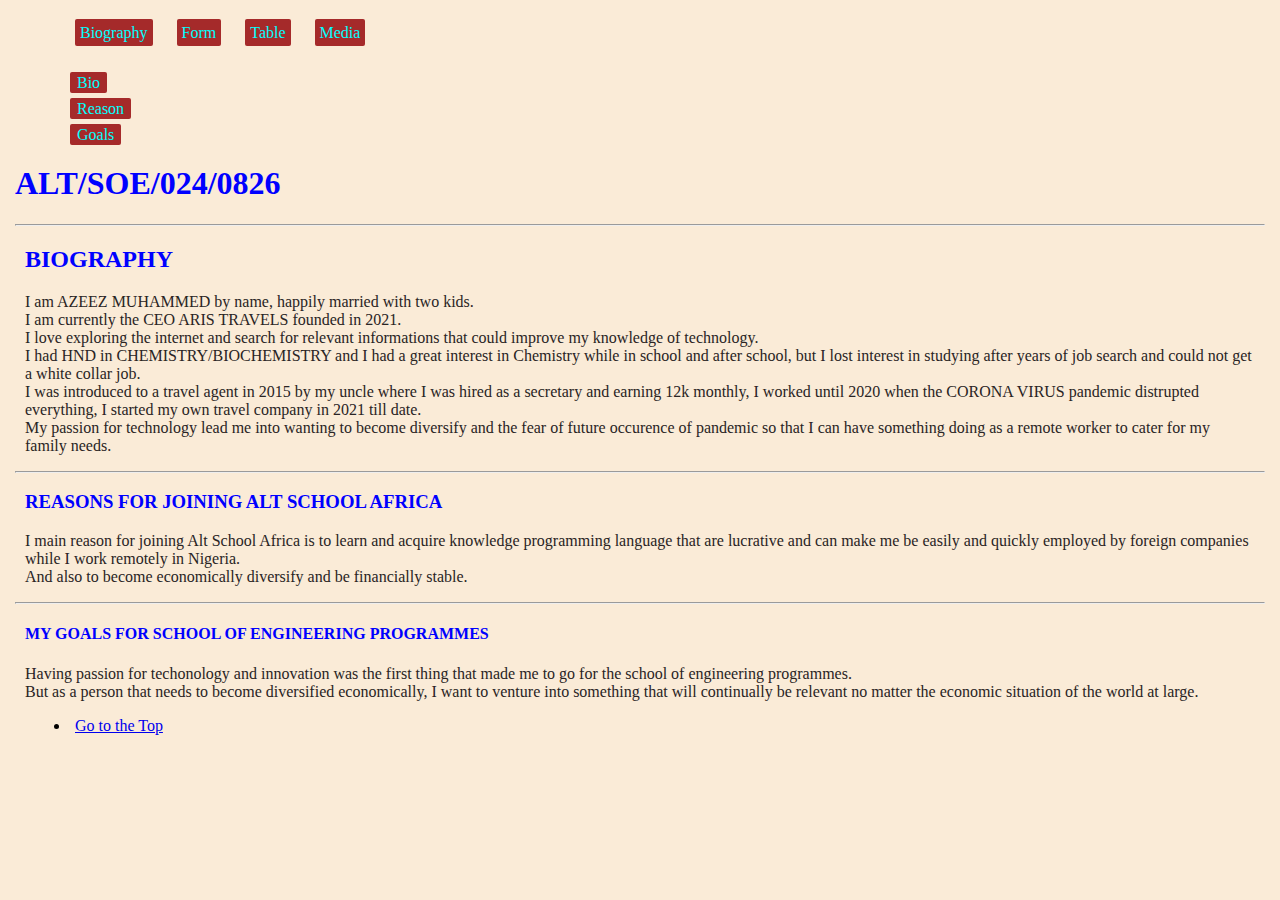
==== index.html @ 7a481164 "This is my first repository This is an Assignment or project" ====
<!DOCTYPE html>
<html lang="en">
  <head>
    <meta charset="UTF-8" />
    <meta name="viewport" content="width=device-width, initial-scale=1.0" />
    <title>My Biography</title>
    <link rel="stylesheet" href="style.css">
  </head>
  <header>
    <nav class="menu">
      <ul>
        <li><a href="./">Biography</a></li>
        <li><a href="./form.html">Form</a></li>
        <li><a href="./table.html">Table</a></li>
        <li><a href="./media.html">Media</a></li>
      </ul>
    </nav>
  </header>
  <body>
    <nav class="navbar">
      <ul>
        <li><a href="#Bio">Bio</a></li>
        <li><a href="#Reasons">Reason</a></li>
        <li><a href="#Goals">Goals</a></li>
      </ul>
    </nav>
    <h1>ALT/SOE/024/0826</h1>
    <hr />
    <section>
      <div id="Bio">
        <h2>BIOGRAPHY</h2>
        <p>
          I am AZEEZ MUHAMMED by name, happily married with two kids. <br />
          I am currently the CEO ARIS TRAVELS founded in 2021. <br />
          I love exploring the internet and search for relevant informations
          that could improve my knowledge of technology. <br />
          I had HND in CHEMISTRY/BIOCHEMISTRY and I had a great interest in
          Chemistry while in school and after school, but I lost interest in
          studying after years of job search and could not get a white collar
          job.
          <br />
          I was introduced to a travel agent in 2015 by my uncle where I was
          hired as a secretary and earning 12k monthly, I worked until 2020 when
          the CORONA VIRUS pandemic distrupted everything, I started my own
          travel company in 2021 till date. <br />
          My passion for technology lead me into wanting to become diversify and
          the fear of future occurence of pandemic so that I can have something
          doing as a remote worker to cater for my family needs.
        </p>
      </div>
    </section>
    <hr />
    <section>
      <div id="Reasons">
        <h3>REASONS FOR JOINING ALT SCHOOL AFRICA</h3>
        <p>
          I main reason for joining Alt School Africa is to learn and acquire
          knowledge programming language that are lucrative and can make me be
          easily and quickly employed by foreign companies while I work remotely
          in Nigeria. <br />
          And also to become economically diversify and be financially stable.
        </p>
      </div>
    </section>
    <hr />
    <section>
      <div id="Goals">
        <h4>MY GOALS FOR SCHOOL OF ENGINEERING PROGRAMMES</h4>
        <p>
          Having passion for techonology and innovation was the first thing that
          made me to go for the school of engineering programmes. <br />
          But as a person that needs to become diversified economically, I want
          to venture into something that will continually be relevant no matter
          the economic situation of the world at large.
        </p>
      </div>
    </section>
    <footer>
      <nav>
        <ul>
          <li><a href="#">Go to the Top</a></li>
        </ul>
      </nav>
    </footer>
  </body>
</html>
---- style.css ----
* {
  background-color: antiquewhite;
  margin-inline: 5px;
}
.menu {
  display: inline-block;
}
.menu ul {
  list-style: none;
}
.menu ul li {
  display: inline;
  list-style-type: none;
  margin-inline: 5px;
}
.menu ul li a {
  text-decoration: none;
  border: 1px solid none;
  border-radius: 2px;
  background-color: brown;
  color: aqua;
  padding-block: 5px;
  padding-inline: 5px;
}
.menu ul li a:hover {
  background-color: rgb(187, 185, 195);
  color: black;
  border: 1px solid none;
}
.navbar ul {
  list-style: none;
}
.navbar ul li {
  list-style-type: none;
  margin-block: 8px;
  margin-inline: 5px;
}
.navbar ul li a {
  text-decoration: none;
  border: 1px solid none;
  border-radius: 2px;
  background-color: brown;
  color: aqua;
  padding-block: 2px;
  padding-inline: 7px;
}
.navbar ul li a:hover {
  background-color: rgb(56, 18, 224);
  color: white;
  border: 1px solid none;
}
h1,
h2,
h3,
h4 {
  color: blue;
  text-decoration: solid;
}
p {
  color: rgb(41, 36, 36);
}
.school {
  color: #333;
  text-align: center;
}
.container {
  width: 80%;
  margin: 0 auto;
}
table {
  width: 100%;
  border-collapse: collapse;
  background-color: #fff;
  box-shadow: 0 2px 4px rgba(0, 0, 0, 0.1);
}
caption {
  font-weight: bold;
  margin-bottom: 10px;
  font-size: 1.2em;
}
th,
td {
  border: 1px solid #ddd;
  padding: 12px;
  text-align: left;
}
th {
  background-color: #4caf50;
  color: white;
}
tr:nth-child(even) {
  background-color: #f2f2f2;
}
tr:hover {
  background-color: #ddd;
}
td {
  vertical-align: top;
}
.mean {
  text-align: center;
  color: #4caf50;
}
.paragraph {
  text-align: center;
  font-size: 1.1em;
}
.containers {
  width: 80%;
  max-width: 800px;
  margin: 0 auto;
  background-color: #fff;
  padding: 20px;
  border-radius: 8px;
  box-shadow: 0 4px 8px rgba(0, 0, 0, 0.1);
}
form {
  display: grid;
  grid-template-columns: 1fr 1fr;
  gap: 15px;
}
.form-group {
  display: flex;
  flex-direction: column;
}
label {
  font-weight: bold;
}
input[type="text"],
input[type="date"],
input[type="tel"],
select {
  width: 20%;
  padding: 8px;
  border: 1px solid #ddd;
  border-radius: 4px;
}
input[type="submit"] {
  background-color: #4caf50;
  color: white;
  border: none;
  padding: 10px;
  border-radius: 4px;
  cursor: pointer;
  font-size: 1em;
}
input[type="submit"]:hover {
  background-color: #45a049;
}
.form-group {
  margin-bottom: 15px;
}
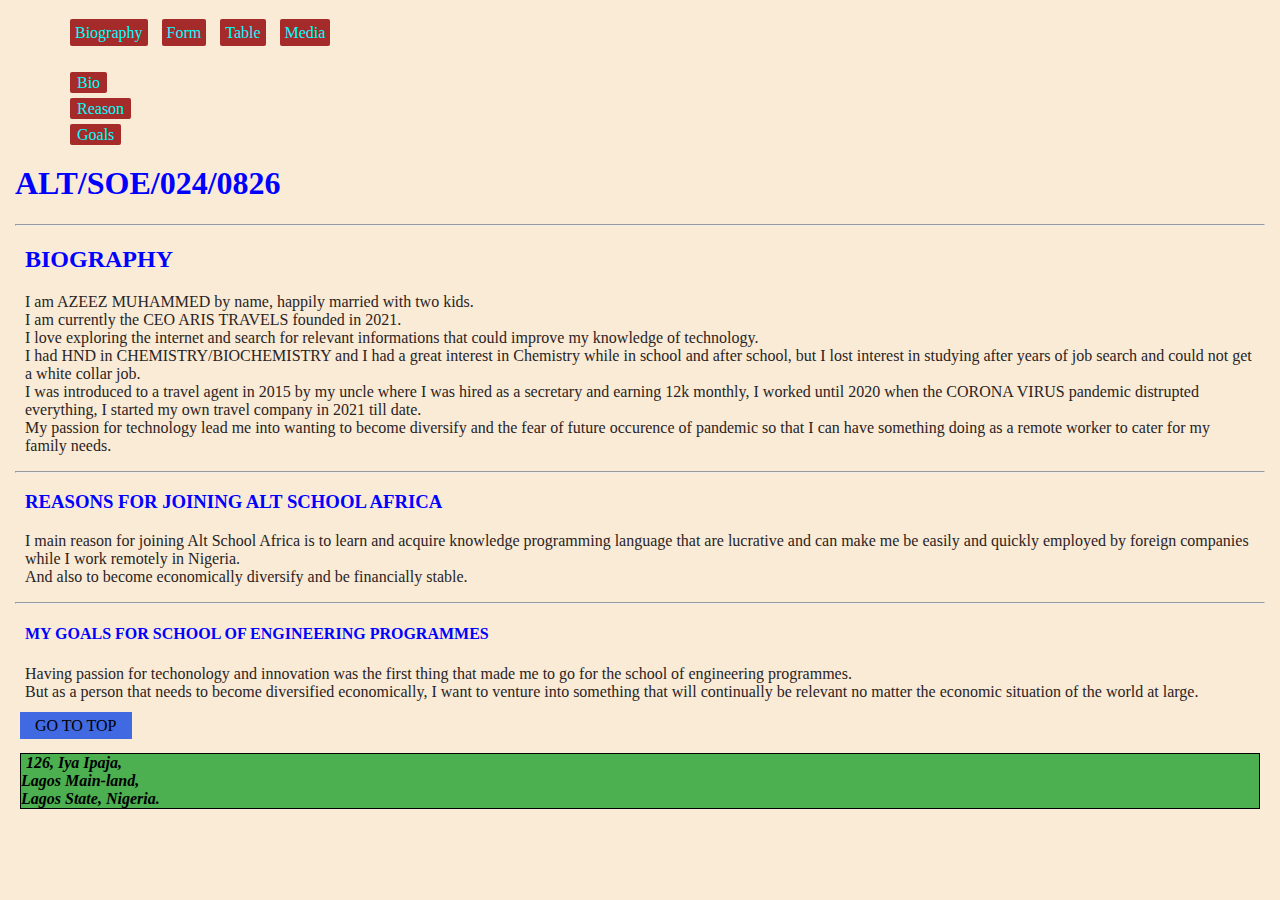
==== commit 24c9e8a7: "This is an update to the footer." ====
--- a/index.html
+++ b/index.html
@@ -4,7 +4,7 @@
     <meta charset="UTF-8" />
     <meta name="viewport" content="width=device-width, initial-scale=1.0" />
     <title>My Biography</title>
-    <link rel="stylesheet" href="style.css">
+    <link rel="stylesheet" href="style.css" />
   </head>
   <header>
     <nav class="menu">
@@ -75,12 +75,19 @@
         </p>
       </div>
     </section>
-    <footer>
-      <nav>
-        <ul>
-          <li><a href="#">Go to the Top</a></li>
-        </ul>
-      </nav>
+    <footer class="footer">
+      <a href="#">GO TO TOP</a>
+      <br />
+      <br />
+      <address>
+        <strong>
+          126, Iya Ipaja,
+          <br />
+          Lagos Main-land,
+          <br />
+          Lagos State, Nigeria.
+        </strong>
+      </address>
     </footer>
   </body>
 </html>
--- a/style.css
+++ b/style.css
@@ -11,7 +11,8 @@
 .menu ul li {
   display: inline;
   list-style-type: none;
-  margin-inline: 5px;
+  max-width: 600px;
+  margin: 0 auto;
 }
 .menu ul li a {
   text-decoration: none;
@@ -150,3 +151,29 @@
 .form-group {
   margin-bottom: 15px;
 }
+.footer a{
+  border: 1px solid none;
+  background-color: royalblue;
+  color: black
+}
+a{
+  padding-inline: 15px;
+  padding-block: 5px;
+  text-decoration: none;
+}
+.image{
+  display: grid;
+  grid-template-columns: 1fr 1fr;
+  gap: 10px;
+}
+.cap{
+  display: flex;
+  flex-direction: column;
+}
+address{
+  border: 1px solid;
+  background-color: #4caf50;
+}
+strong{
+  background-color: #4caf50;
+}
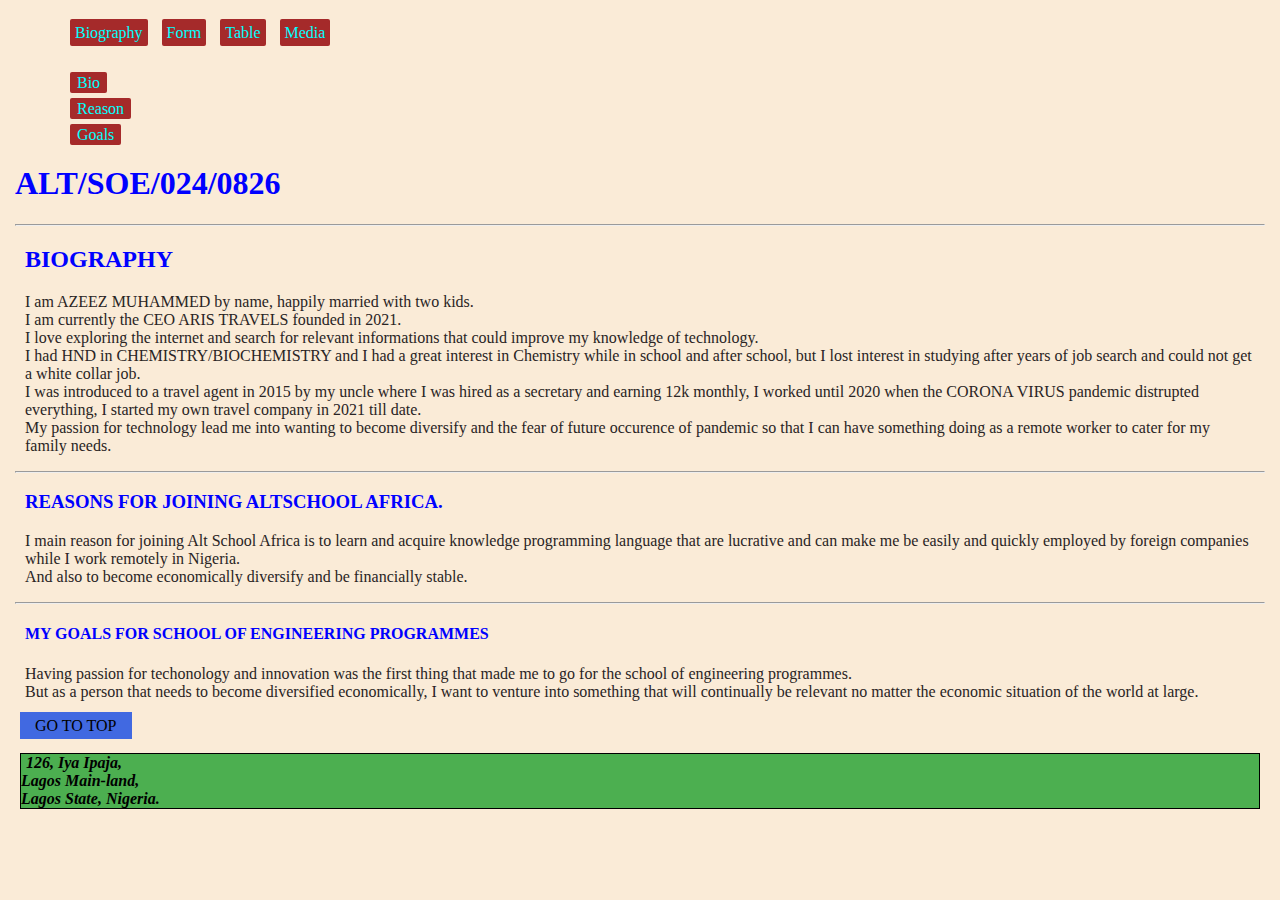
==== commit c50aaff5: "This is an update to the home page" ====
--- a/index.html
+++ b/index.html
@@ -52,7 +52,7 @@
     <hr />
     <section>
       <div id="Reasons">
-        <h3>REASONS FOR JOINING ALT SCHOOL AFRICA</h3>
+        <h3>REASONS FOR JOINING ALTSCHOOL AFRICA.</h3>
         <p>
           I main reason for joining Alt School Africa is to learn and acquire
           knowledge programming language that are lucrative and can make me be
